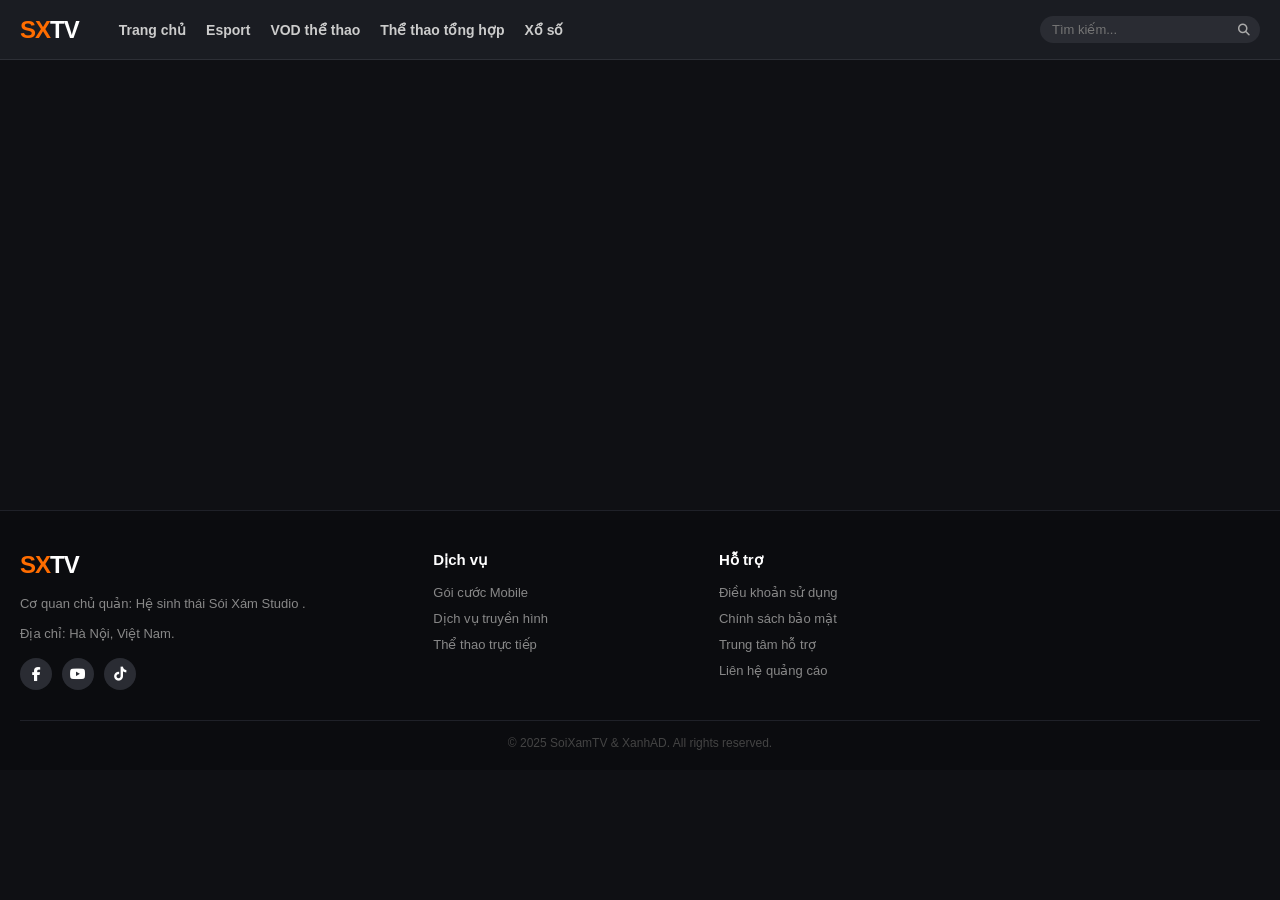
==== esports/index.html @ 60f92f2d "v1.1" ====
<!DOCTYPE html>
<html lang="vi">

<head>
    <meta charset="UTF-8">
    <meta name="viewport" content="width=device-width, initial-scale=1.0">
    <title>TV360 Header Footer - Mobile Responsive</title>
    <link rel="stylesheet" href="https://cdnjs.cloudflare.com/ajax/libs/font-awesome/6.4.0/css/all.min.css">
    <link rel="stylesheet" href="/css/root.css">
    <link rel="stylesheet" href="/css/layout.css">
    <link rel="stylesheet" href="./style.css">

</head>

<body>

    <!-- === HEADER === -->
    <header>
        <div class="header-left">
            <!-- Nút Hamburger Mobile -->
            <div class="hamburger" id="hamburger-btn">
                <i class="fa-solid fa-bars"></i>
            </div>

            <!-- Logo -->
            <a href="#" class="logo">SX<span>TV</span></a>

            <!-- Menu Điều hướng -->
            <ul class="nav-menu" id="nav-menu">
                <!-- Thêm ô tìm kiếm vào trong Menu khi ở Mobile -->
                <li style="border:none; padding-bottom:10px;" class="mobile-only-search"></li>
                <!-- Placeholder vị trí search mobile nếu muốn -->
                <!-- <li><a href="#" class="active">Trang chủ</a></li>
                <li><a href="#">Truyền hình</a></li>
                <li><a href="#">HBO Go</a></li>
                <li><a href="#">Phim</a></li>
                <li><a href="#">Thể thao</a></li>
                <li><a href="#">TV Show</a></li>
                <li><a href="#">Kho phim VIP</a></li> -->
            </ul>
        </div>

        <div class="header-right">
            <!-- Search Box (Desktop) -->
            <div class="search-box">
                <input type="text" placeholder="Tìm kiếm...">
                <i class="fa-solid fa-magnifying-glass"></i>
            </div>

            <!-- Icon Search (Mobile) -->
            <div class="mobile-search-icon">
                <i class="fa-solid fa-magnifying-glass"></i>
            </div>

            <!-- Chú ý: Ẩn chữ 'Đăng nhập' trên mobile để đỡ chật, chỉ hiện icon -->
        </div>
    </header>

    <!-- === CONTENT === -->
    <main class="main-content">


    <div class="video-section-container" id="esport-content">
        
    </div>

    </main>
    <!-- === FOOTER === -->
    <footer>
        <div class="footer-container">
            <!-- Cột 1: Thông tin công ty -->
            <div class="footer-col company-info">
                <a href="#" class="logo" style="display:block; margin-bottom:15px;">SX<span>TV</span></a>
                <p>Cơ quan chủ quản: Hệ sinh thái Sói Xám Studio .</p>
                <p>Địa chỉ: Hà Nội, Việt Nam.</p>

                <div class="social-links">
                    <a href="#"><i class="fa-brands fa-facebook-f"></i></a>
                    <a href="#"><i class="fa-brands fa-youtube"></i></a>
                    <a href="#"><i class="fa-brands fa-tiktok"></i></a>
                </div>
            </div>

            <!-- Cột 2: Dịch vụ -->
            <div class="footer-col">
                <h4>Dịch vụ</h4>
                <ul>
                    <li><a href="#">Gói cước Mobile</a></li>
                    <li><a href="#">Dịch vụ truyền hình</a></li>
                    <li><a href="#">Thể thao trực tiếp</a></li>
                </ul>
            </div>

            <!-- Cột 3: Hỗ trợ -->
            <div class="footer-col">
                <h4>Hỗ trợ</h4>
                <ul>
                    <li><a href="#">Điều khoản sử dụng</a></li>
                    <li><a href="#">Chính sách bảo mật</a></li>
                    <li><a href="#">Trung tâm hỗ trợ</a></li>
                    <li><a href="#">Liên hệ quảng cáo</a></li>
                </ul>
            </div>


        </div>

        <div class="footer-bottom">
            <p>&copy; 2025 SoiXamTV & XanhAD. All rights reserved.</p>
        </div>
    </footer>


    <script src="/javaScript/index.js"></script>
    <script src="/javaScript/layout.js"></script>
    <script src="./index.js"></script>
</body>

</html>
---- css/root.css ----
:root {
    --tv-height: 500px;
    --bg-color: #0b0b0b; /* Đen sâu hơn chút */
    --text-color: #ffffff;
    --accent-color: #ff6d00; /* Màu đỏ */
    --badge-bg: #8e24aa;
    --bg-dark: #050b14;
    --bg-sidebar: #0f172a;
    --text-primary: #ffffff;
    --text-secondary: #94a3b8;
    --accent-color: #3b82f6;
    --border-color: #1e293b;
    --hover-bg: #1e293b;
}
---- css/layout.css ----
/* --- RESET CSS --- */
* {
    margin: 0;
    padding: 0;
    box-sizing: border-box;
    font-family: 'Segoe UI', sans-serif;
}

body {
    background-color: #0f1014;
    color: #fff;
    display: flex;
    flex-direction: column;
    min-height: 100vh;
    text-align: left;
}

a {
    text-decoration: none;
    color: #fff;
    transition: 0.3s;
}

ul {
    list-style: none;
}

/* --- HEADER --- */
header {
    background-color: #1a1c22;
    height: 60px;
    /* Giảm nhẹ chiều cao cho gọn */
    display: flex;
    align-items: center;
    justify-content: space-between;
    padding: 0 20px;
    position: fixed;
    top: 0;
    width: 100%;
    z-index: 1000;
    border-bottom: 1px solid #2d2f36;
}

/* Container bên trái chứa: Hamburger + Logo + Menu Desktop */
.header-left {
    display: flex;
    align-items: center;
    gap: 20px;
}

/* Hamburger Button (Mặc định ẩn trên Desktop) */
.hamburger {
    display: none;
    font-size: 24px;
    cursor: pointer;
    color: #fff;
    padding: 5px;
}

/* Logo */
.logo {
    font-size: 24px;
    font-weight: 800;
    color: #ff6d00;
    letter-spacing: -1px;
    z-index: 1001;
    /* Để luôn nổi lên trên */
}

.logo span {
    color: #fff;
}

/* Navigation Menu (Desktop) */
.nav-menu {
    display: flex;
    gap: 20px;
    margin-left: 20px;
}

.nav-menu li a {
    font-size: 14px;
    font-weight: 600;
    color: #ccc;
    padding: 10px 0;
}

.nav-menu li a:hover,
.nav-menu li a.active {
    color: #ff6d00;
}

/* Header Right Side */
.header-right {
    display: flex;
    align-items: center;
    gap: 15px;
}

/* Search Box */
.search-box {
    position: relative;
}

.search-box input {
    background-color: #2a2c33;
    border: none;
    padding: 6px 30px 6px 12px;
    border-radius: 18px;
    color: #fff;
    outline: none;
    width: 220px;
    font-size: 13px;
}

.search-box i {
    position: absolute;
    right: 10px;
    top: 50%;
    transform: translateY(-50%);
    color: #aaa;
    font-size: 12px;
    cursor: pointer;
}

/* Buttons */
.btn-login {
    font-weight: 600;
    font-size: 13px;
    white-space: nowrap;
}

.btn-login:hover {
    color: #ff6d00;
}

.btn-package {
    background: linear-gradient(90deg, #ff9800, #ff6d00);
    padding: 6px 12px;
    border-radius: 4px;
    font-weight: 600;
    font-size: 13px;
    white-space: nowrap;
}

.btn-package:hover {
    opacity: 0.9;
}

/* Icon search mobile (ẩn trên desktop) */
.mobile-search-icon {
    display: none;
    font-size: 18px;
    cursor: pointer;
}

/* --- CONTENT PLACEHOLDER --- */
.main-content {
    margin-top: 60px;
    justify-content: center;
    align-items: center;
    min-height: 50vh;
    text-align: center; 
    padding: 20px;
}

.placeholder-box {
    border: 2px dashed #333;
    padding: 40px;
    border-radius: 8px;
    color: #555;
}

/* --- FOOTER --- */
footer {
    background-color: #0b0c0f;
    padding: 40px 20px 20px;
    border-top: 1px solid #1f2128;
    font-size: 14px;
}

.footer-container {
    display: grid;
    grid-template-columns: 1.5fr 1fr 1fr 1fr;
    gap: 30px;
    margin-bottom: 30px;
}

.footer-col h4 {
    color: #fff;
    margin-bottom: 15px;
    font-size: 15px;
}

.footer-col ul li {
    margin-bottom: 10px;
}

.footer-col ul li a {
    color: #888;
    font-size: 13px;
}

.footer-col ul li a:hover {
    color: #ff6d00;
}

.company-info p {
    color: #888;
    font-size: 13px;
    line-height: 1.5;
    margin-bottom: 10px;
}

.social-links {
    display: flex;
    gap: 10px;
    margin-top: 15px;
}

.social-links a {
    width: 32px;
    height: 32px;
    background-color: #2a2c33;
    display: flex;
    align-items: center;
    justify-content: center;
    border-radius: 50%;
    font-size: 14px;
}

.app-download {
    display: flex;
    flex-direction: column;
    gap: 8px;
}

.app-btn {
    background-color: #2a2c33;
    padding: 6px 12px;
    border-radius: 4px;
    display: flex;
    align-items: center;
    gap: 8px;
    width: fit-content;
    border: 1px solid #3e4049;
}

.app-text {
    display: flex;
    flex-direction: column;
    font-size: 9px;
    color: #ccc;
}

.app-text span {
    font-size: 11px;
    font-weight: bold;
    color: #fff;
}

.footer-bottom {
    border-top: 1px solid #1f2128;
    padding-top: 15px;
    text-align: center;
    color: #444;
    font-size: 12px;
}

/* --- MOBILE & TABLET RESPONSIVE --- */
@media (max-width: 1024px) {
    .nav-menu {
        gap: 15px;
    }

    .search-box input {
        width: 160px;
    }
}

@media (max-width: 768px) {
    header {
        padding: 0 15px;
    }

    .hamburger {
        display: block;
    }

    /* Hiện nút hamburger */

    /* Chuyển menu thành sidebar */
    .nav-menu {
        position: fixed;
        left: -100%;
        /* Ẩn sang trái */
        top: 60px;
        width: 100%;
        height: calc(100vh - 60px);
        background-color: #1a1c22;
        flex-direction: column;
        align-items: flex-start;
        padding: 20px;
        margin: 0;
        transition: 0.3s ease-in-out;
        border-top: 1px solid #333;
        gap: 0;
    }

    /* Class 'active' để hiện menu */
    .nav-menu.active {
        left: 0;
    }

    .nav-menu li {
        width: 100%;
        border-bottom: 1px solid #2a2c33;
    }

    .nav-menu li a {
        display: block;
        padding: 15px 0;
        font-size: 16px;
        color: #fff;
    }

    /* Ẩn search box desktop, hiện icon search */
    .search-box {
        display: none;
    }

    .mobile-search-icon {
        display: block;
    }

    /* Điều chỉnh Footer thành 1 cột hoặc 2 cột */
    .footer-container {
        grid-template-columns: 1fr;
        gap: 20px;
    }

    .btn-package {
        display: none;
    }

    /* Ẩn nút mua gói nếu màn hình quá nhỏ */
}


/* Watermark */
.yt-watermark {
  position: absolute;
  top:90%;
  right: 5%;

  /* KÍCH THƯỚC LOGO */
  width: 10%;
  height: auto;
  aspect-ratio: 4 / 1; /* auto scaling, đổi theo logo của bạn */
  background-image: url("https://vtvprime.vn/logo/logo.png");
  background-size: contain;
  background-position: center;
  background-repeat: no-repeat;

  /* KHÔNG ẢNH HƯỞNG CLICK */
  pointer-events: none;
  user-select: none;

  /* z-index: 999; */

}







/* Khi fullscreen (trình duyệt tự thêm pseudo-class) */
/* :fullscreen .yt-watermark,
:-webkit-full-screen .yt-watermark {
  top: 20px;
  right: 20px;
  transform: scale(1.15); 
} */



/* khung video */
#tv-show__live {
    background: #000;
    position: relative;
    border-radius: 14px;
    overflow: hidden;
}

/* container gốc của Shaka */
.shaka-video-container {
    border-radius: 14px !important;
}

/* vùng controls dưới */
.shaka-controls-container {
    background: linear-gradient(180deg, transparent, rgba(0,0,0,0.55));
    padding: 8px 14px !important;
}

/* panel nút chính */
.shaka-controls-button-panel {
    display: flex !important;
    gap: 8px !important;
}

/* nút play/pause */
.shaka-play-pause-button .material-icons {
    font-size: 32px !important;
}

/* tua 10s */
.shaka-rewind-button .material-icons,
.shaka-fast-forward-button .material-icons {
    font-size: 26px !important;
}

/* thanh progress */
.shaka-seek-bar-container {
    height: 4px !important;
}

.shaka-seek-bar {
    background: rgba(255,255,255,0.25) !important;
}

.shaka-seek-bar .shaka-range-bar {
    background: #ff3b3b !important;
}

/* nút volume */
.shaka-volume-button .material-icons {
    font-size: 26px !important;
}

/* menu chất lượng */
.shaka-overflow-menu {
    background: #111 !important;
    border-radius: 8px !important;
}

.shaka-overflow-menu button {
    color: #fff !important;
    font-size: 14px !important;
}

.shaka-settings-menu span {
    color: #fff !important;
}

/* danh sách audio track */
.shaka-audio-languages,
.shaka-text-languages {
    background: #000 !important;
    border-radius: 6px;
}

/* loading spinner */
.shaka-spinner circle {
    stroke: #ff3b3b !important;
}

/* tooltip thời gian */
.shaka-time-and-duration {
    font-size: 14px !important;
}
---- esports/style.css ----
/* ============================= */
/* CONTAINER CHÍNH */
/* ============================= */
.video-section-container {
    max-width: 1400px;
    margin: 0 auto;
    padding: 20px 0;
}

/* ============================= */
/* TIÊU ĐỀ CATEGORY */
/* ============================= */
.section-header {
    text-align: left;
    margin: 24px 0 14px;
    font-size: 24px;
    font-weight: 700;
    text-transform: uppercase;
    color: #ffffff;
    letter-spacing: 0.5px;
}

/* ============================= */
/* DANH SÁCH VIDEO – KÉO NGANG */
/* ============================= */
.video-grid {
    display: flex;
    flex-wrap: nowrap;              /* ❌ không xuống dòng */
    gap: 20px;

    overflow-x: auto;               /* 👉 kéo ngang */
    overflow-y: hidden;

    padding-bottom: 12px;
    scroll-behavior: smooth;
    -webkit-overflow-scrolling: touch;

    scroll-snap-type: x mandatory;  /* snap từng item */
}


/* Scrollbar gọn đẹp */
.video-grid::-webkit-scrollbar {
    display:none;
    height: 6px;
}
.video-grid::-webkit-scrollbar-thumb {
    background: rgba(255, 255, 255, 0.25);
    border-radius: 10px;
}

/* ============================= */
/* VIDEO CARD */
/* ============================= */
.video-card {
    width: 280px;                   /* 🔒 kích thước cố định */
    flex-shrink: 0;                 /* 🔥 KHÔNG BAO GIỜ CO */
    cursor: pointer;
    scroll-snap-align: start;
    transition: transform 0.25s ease;
}

.video-card:hover {
    transform: translateY(-4px);
}

/* ============================= */
/* THUMBNAIL */
/* ============================= */
.thumbnail-wrapper {
    position: relative;
    width: 100%;
    padding-top: 56.25%;            /* 16:9 */
    border-radius: 10px;
    overflow: hidden;
    background-color: #1e293b;
}

.thumbnail-img {
    position: absolute;
    inset: 0;
    width: 100%;
    height: 100%;
    object-fit: cover;
    transition: transform 0.3s ease, filter 0.3s ease;
}

.video-card:hover .thumbnail-img {
    transform: scale(1.05);
    filter: brightness(1.1);
}

/* Overlay play */
.play-overlay {
    position: absolute;
    inset: 0;
    background: rgba(0,0,0,0.25);
    opacity: 0;
    transition: opacity 0.3s ease;
}

.video-card:hover .play-overlay {
    opacity: 1;
}

/* ============================= */
/* TIMESTAMP */
/* ============================= */
.timestamp {
    position: absolute;
    right: 8px;
    bottom: 8px;
    padding: 2px 6px;
    font-size: 12px;
    font-weight: 600;
    color: #fff;
    background: rgba(0,0,0,0.8);
    border-radius: 4px;
}

/* ============================= */
/* INFO */
/* ============================= */
.video-info {
    padding-top: 10px;
}

.video-title {
    
    text-align: left;
    font-size: 14px;
    font-weight: 700;
    line-height: 1.4;
    color: #e5e5e5;
    text-transform: uppercase;

    display: -webkit-box;
    -webkit-line-clamp: 2;
    -webkit-box-orient: vertical;
    overflow: hidden;
}

.video-card:hover .video-title {
    color: #ffffff;
}

/* ============================= */
/* MOBILE */
/* ============================= */
@media (max-width: 600px) {
    .video-card {
        width: 240px;               /* vẫn cố định – KHÔNG CO */
    }

    .section-header {
        font-size: 20px;
    }

    .video-grid.is-default > .video-grid{
        width: 90vw;
        height:auto;
    }
}


/* GHI ĐÈ: quay về layout bình thường (GRID) */
.video-grid.is-default {
    /* display: grid !important;
    grid-template-columns: repeat(auto-fill, minmax(280px, 1fr));
    gap: 20px;

    overflow: visible !important; */
    display: flex;
    flex-wrap: wrap;          /* đủ chỗ thì cùng hàng, hết thì xuống */
    justify-content: center;  /* căn giữa cả hàng */
    gap: 12px; 
}
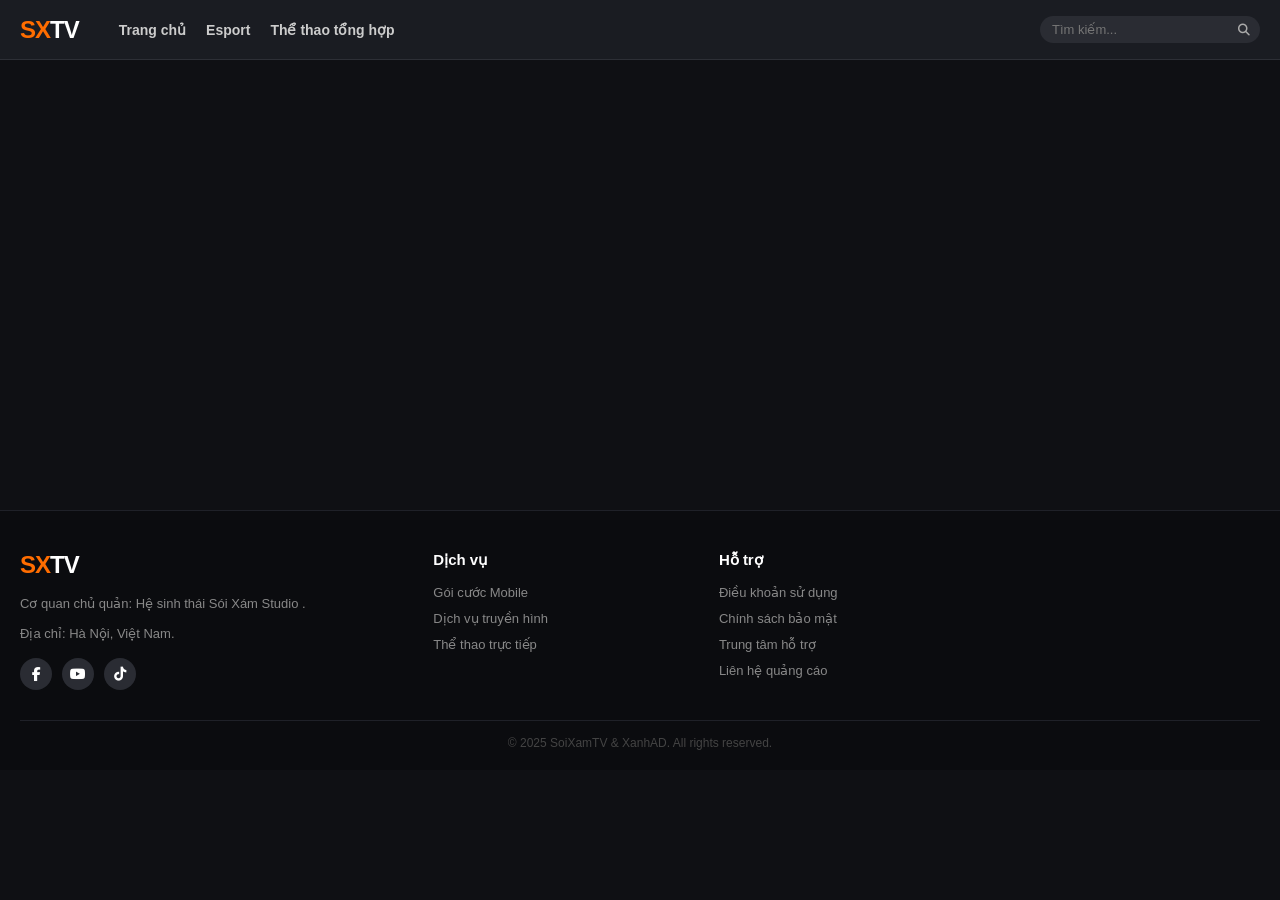
==== commit 6da17712: "v2.2" ====
--- a/esports/index.html
+++ b/esports/index.html
@@ -4,57 +4,19 @@
 <head>
     <meta charset="UTF-8">
     <meta name="viewport" content="width=device-width, initial-scale=1.0">
-    <title>TV360 Header Footer - Mobile Responsive</title>
+    <title></title>
     <link rel="stylesheet" href="https://cdnjs.cloudflare.com/ajax/libs/font-awesome/6.4.0/css/all.min.css">
     <link rel="stylesheet" href="/css/root.css">
     <link rel="stylesheet" href="/css/layout.css">
-    <link rel="stylesheet" href="./style.css">
+    <link rel="stylesheet" href="/esports/style.css">
 
 </head>
 
 <body>
 
     <!-- === HEADER === -->
-    <header>
-        <div class="header-left">
-            <!-- Nút Hamburger Mobile -->
-            <div class="hamburger" id="hamburger-btn">
-                <i class="fa-solid fa-bars"></i>
-            </div>
+    <header id="header"> </header>
 
-            <!-- Logo -->
-            <a href="#" class="logo">SX<span>TV</span></a>
-
-            <!-- Menu Điều hướng -->
-            <ul class="nav-menu" id="nav-menu">
-                <!-- Thêm ô tìm kiếm vào trong Menu khi ở Mobile -->
-                <li style="border:none; padding-bottom:10px;" class="mobile-only-search"></li>
-                <!-- Placeholder vị trí search mobile nếu muốn -->
-                <!-- <li><a href="#" class="active">Trang chủ</a></li>
-                <li><a href="#">Truyền hình</a></li>
-                <li><a href="#">HBO Go</a></li>
-                <li><a href="#">Phim</a></li>
-                <li><a href="#">Thể thao</a></li>
-                <li><a href="#">TV Show</a></li>
-                <li><a href="#">Kho phim VIP</a></li> -->
-            </ul>
-        </div>
-
-        <div class="header-right">
-            <!-- Search Box (Desktop) -->
-            <div class="search-box">
-                <input type="text" placeholder="Tìm kiếm...">
-                <i class="fa-solid fa-magnifying-glass"></i>
-            </div>
-
-            <!-- Icon Search (Mobile) -->
-            <div class="mobile-search-icon">
-                <i class="fa-solid fa-magnifying-glass"></i>
-            </div>
-
-            <!-- Chú ý: Ẩn chữ 'Đăng nhập' trên mobile để đỡ chật, chỉ hiện icon -->
-        </div>
-    </header>
 
     <!-- === CONTENT === -->
     <main class="main-content">
@@ -66,54 +28,12 @@
 
     </main>
     <!-- === FOOTER === -->
-    <footer>
-        <div class="footer-container">
-            <!-- Cột 1: Thông tin công ty -->
-            <div class="footer-col company-info">
-                <a href="#" class="logo" style="display:block; margin-bottom:15px;">SX<span>TV</span></a>
-                <p>Cơ quan chủ quản: Hệ sinh thái Sói Xám Studio .</p>
-                <p>Địa chỉ: Hà Nội, Việt Nam.</p>
-
-                <div class="social-links">
-                    <a href="#"><i class="fa-brands fa-facebook-f"></i></a>
-                    <a href="#"><i class="fa-brands fa-youtube"></i></a>
-                    <a href="#"><i class="fa-brands fa-tiktok"></i></a>
-                </div>
-            </div>
-
-            <!-- Cột 2: Dịch vụ -->
-            <div class="footer-col">
-                <h4>Dịch vụ</h4>
-                <ul>
-                    <li><a href="#">Gói cước Mobile</a></li>
-                    <li><a href="#">Dịch vụ truyền hình</a></li>
-                    <li><a href="#">Thể thao trực tiếp</a></li>
-                </ul>
-            </div>
-
-            <!-- Cột 3: Hỗ trợ -->
-            <div class="footer-col">
-                <h4>Hỗ trợ</h4>
-                <ul>
-                    <li><a href="#">Điều khoản sử dụng</a></li>
-                    <li><a href="#">Chính sách bảo mật</a></li>
-                    <li><a href="#">Trung tâm hỗ trợ</a></li>
-                    <li><a href="#">Liên hệ quảng cáo</a></li>
-                </ul>
-            </div>
-
-
-        </div>
-
-        <div class="footer-bottom">
-            <p>&copy; 2025 SoiXamTV & XanhAD. All rights reserved.</p>
-        </div>
-    </footer>
+    <footer id="footer"> </footer>
 
 
     <script src="/javaScript/index.js"></script>
     <script src="/javaScript/layout.js"></script>
-    <script src="./index.js"></script>
+    <script src="/esports/index.js"></script>
 </body>
 
 </html>
--- a/css/layout.css
+++ b/css/layout.css
@@ -350,14 +350,14 @@
 /* Watermark */
 .yt-watermark {
   position: absolute;
-  top:90%;
-  right: 5%;
+  top: 85%;
+  right: -2%;
 
   /* KÍCH THƯỚC LOGO */
-  width: 10%;
+  width: 25%;
   height: auto;
   aspect-ratio: 4 / 1; /* auto scaling, đổi theo logo của bạn */
-  background-image: url("https://vtvprime.vn/logo/logo.png");
+  background-image: url("/media/logo/SXTV.png");
   background-size: contain;
   background-position: center;
   background-repeat: no-repeat;
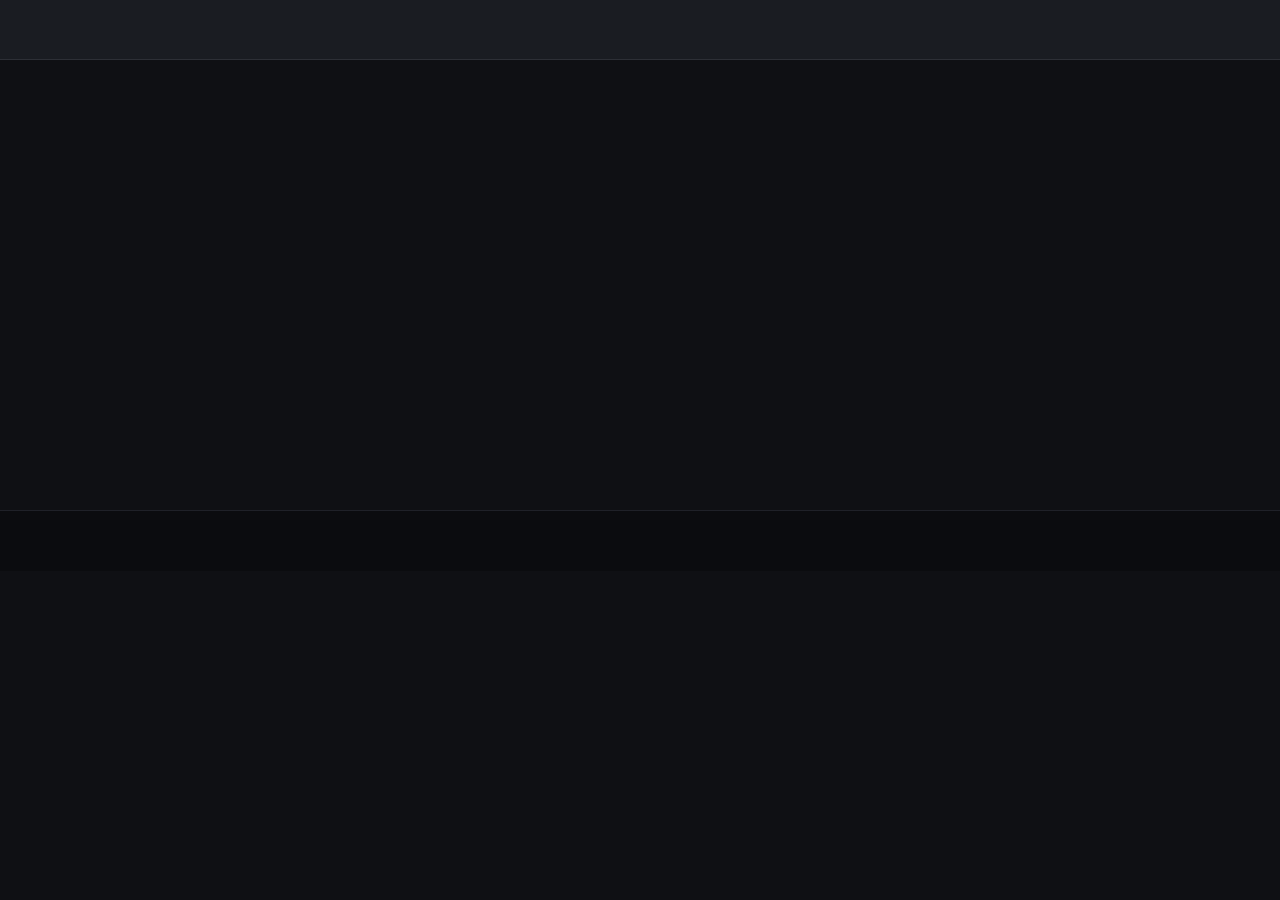
==== commit 385cf075: "21.03.26" ====
--- a/esports/index.html
+++ b/esports/index.html
@@ -6,10 +6,12 @@
     <meta name="viewport" content="width=device-width, initial-scale=1.0">
     <title></title>
     <link rel="stylesheet" href="https://cdnjs.cloudflare.com/ajax/libs/font-awesome/6.4.0/css/all.min.css">
-    <link rel="stylesheet" href="/css/root.css">
-    <link rel="stylesheet" href="/css/layout.css">
-    <link rel="stylesheet" href="/esports/style.css">
-
+    <link rel="stylesheet" href="../css/root.css">
+    <link rel="stylesheet" href="../css/layout.css">
+    <link rel="stylesheet" href="./style.css">
+    <link rel="stylesheet" href="/css/program.css">
+    
+  
 </head>
 
 <body>
@@ -22,15 +24,14 @@
     <main class="main-content">
 
 
-    <div class="video-section-container" id="esport-content">
-        
-    </div>
+        <div class="video-section-container" id="esport-content">
+
+        </div>
 
     </main>
     <!-- === FOOTER === -->
     <footer id="footer"> </footer>
-
-
+ 
     <script src="/javaScript/index.js"></script>
     <script src="/javaScript/layout.js"></script>
     <script src="/esports/index.js"></script>
--- a/css/root.css
+++ b/css/root.css
@@ -8,7 +8,6 @@
     --bg-sidebar: #0f172a;
     --text-primary: #ffffff;
     --text-secondary: #94a3b8;
-    --accent-color: #3b82f6;
     --border-color: #1e293b;
     --hover-bg: #1e293b;
 }
--- a/css/layout.css
+++ b/css/layout.css
@@ -354,14 +354,14 @@
   right: -2%;
 
   /* KÍCH THƯỚC LOGO */
-  width: 25%;
+  width: 20%;
   height: auto;
   aspect-ratio: 4 / 1; /* auto scaling, đổi theo logo của bạn */
   background-image: url("/media/logo/SXTV.png");
   background-size: contain;
   background-position: center;
   background-repeat: no-repeat;
-
+ opacity: .5;
   /* KHÔNG ẢNH HƯỞNG CLICK */
   pointer-events: none;
   user-select: none;
@@ -369,30 +369,53 @@
   /* z-index: 999; */
 
 }
-
-
-
-
-
-
-
-/* Khi fullscreen (trình duyệt tự thêm pseudo-class) */
-/* :fullscreen .yt-watermark,
-:-webkit-full-screen .yt-watermark {
-  top: 20px;
-  right: 20px;
-  transform: scale(1.15); 
-} */
-
-
-
-/* khung video */
+/* Khung chứa tổng */
 #tv-show__live {
     background: #000;
     position: relative;
     border-radius: 14px;
     overflow: hidden;
-}
+    display: flex;
+    align-items: center;
+    justify-content: center;
+}
+
+/* Quan trọng: Fix video luôn nằm gọn trong khung */
+#myVideo {
+    width: 100%;
+    height: 100%;
+    object-fit: contain; /* Giữ tỉ lệ video, tạo dải đen nếu màn hình quá dài */
+}
+
+/* WATERMARK - Cấu hình lại hoàn toàn */
+.yt-watermark {
+    position: absolute;
+    
+    /* Tạo một khung ảo 16:9 nằm giữa màn hình */
+    top: 50%;
+    left: 50%;
+    transform: translate(-50%, -45%);
+    
+    /* Khung này sẽ có kích thước bằng hệt với vùng hiển thị video */
+    width: 100%;
+    height: 100%;
+    max-width: calc(100vh * 16 / 9); 
+    max-height: calc(100vw * 9 / 16);
+
+    /* Đưa logo vào góc dưới bên phải của KHUNG ẢO này */
+    background-image: url("/media/logo/SXTV.png");
+    background-size: 12%; /* Kích thước logo tính theo % chiều rộng video */
+    background-position: 97% 90%; /* Cách phải 3%, cách dưới 10% */
+    background-repeat: no-repeat;
+    
+    opacity: 0.8;
+    pointer-events: none;
+    user-select: none;
+    
+    /* Z-index cực cao để không bị Shaka UI đè */
+    z-index: 1; 
+}
+
 
 /* container gốc của Shaka */
 .shaka-video-container {
@@ -413,7 +436,8 @@
 
 /* nút play/pause */
 .shaka-play-pause-button .material-icons {
-    font-size: 32px !important;
+    font-size: 20px !important;
+    padding: calc(10% / 2) !important;
 }
 
 /* tua 10s */
@@ -452,7 +476,7 @@
 }
 
 .shaka-settings-menu span {
-    color: #fff !important;
+    /* color: #fff !important; */
 }
 
 /* danh sách audio track */
@@ -471,3 +495,4 @@
 .shaka-time-and-duration {
     font-size: 14px !important;
 }
+
--- a/esports/style.css
+++ b/esports/style.css
@@ -1,177 +1,42 @@
-/* ============================= */
-/* CONTAINER CHÍNH */
-/* ============================= */
-.video-section-container {
-    max-width: 1400px;
-    margin: 0 auto;
-    padding: 20px 0;
+.video-time {
+    position: absolute;
+    bottom: 10px;
+    right: 10px;
+    background: rgba(0, 0, 0, 0.7);
+    color: #fff;
+    padding: 4px 8px;
+    font-size: 10px;
+    border-radius: 6px;
+
+    font-family: monospace;
 }
 
-/* ============================= */
-/* TIÊU ĐỀ CATEGORY */
-/* ============================= */
-.section-header {
-    text-align: left;
-    margin: 24px 0 14px;
-    font-size: 24px;
-    font-weight: 700;
-    text-transform: uppercase;
-    color: #ffffff;
-    letter-spacing: 0.5px;
-}
 
-/* ============================= */
-/* DANH SÁCH VIDEO – KÉO NGANG */
-/* ============================= */
-.video-grid {
-    display: flex;
-    flex-wrap: nowrap;              /* ❌ không xuống dòng */
-    gap: 20px;
+ .grid-layout-horizontal-e {
+    all:unset;
+    display: grid;
+    grid-auto-flow: column;
 
-    overflow-x: auto;               /* 👉 kéo ngang */
+    /* FIX: Không cho tự giãn */
+    grid-auto-columns: 250px;
+
+    gap: 15px;
+
+    overflow-x: auto;
     overflow-y: hidden;
 
-    padding-bottom: 12px;
     scroll-behavior: smooth;
     -webkit-overflow-scrolling: touch;
 
-    scroll-snap-type: x mandatory;  /* snap từng item */
+    margin-bottom: 30px;
+
+    scrollbar-width: none;
 }
 
-
-/* Scrollbar gọn đẹp */
-.video-grid::-webkit-scrollbar {
-    display:none;
-    height: 6px;
-}
-.video-grid::-webkit-scrollbar-thumb {
-    background: rgba(255, 255, 255, 0.25);
-    border-radius: 10px;
+.section-header{
+    padding-bottom:10px;
 }
 
-/* ============================= */
-/* VIDEO CARD */
-/* ============================= */
-.video-card {
-    width: 280px;                   /* 🔒 kích thước cố định */
-    flex-shrink: 0;                 /* 🔥 KHÔNG BAO GIỜ CO */
-    cursor: pointer;
-    scroll-snap-align: start;
-    transition: transform 0.25s ease;
-}
-
-.video-card:hover {
-    transform: translateY(-4px);
-}
-
-/* ============================= */
-/* THUMBNAIL */
-/* ============================= */
-.thumbnail-wrapper {
-    position: relative;
-    width: 100%;
-    padding-top: 56.25%;            /* 16:9 */
-    border-radius: 10px;
-    overflow: hidden;
-    background-color: #1e293b;
-}
-
-.thumbnail-img {
-    position: absolute;
-    inset: 0;
-    width: 100%;
-    height: 100%;
-    object-fit: cover;
-    transition: transform 0.3s ease, filter 0.3s ease;
-}
-
-.video-card:hover .thumbnail-img {
-    transform: scale(1.05);
-    filter: brightness(1.1);
-}
-
-/* Overlay play */
-.play-overlay {
-    position: absolute;
-    inset: 0;
-    background: rgba(0,0,0,0.25);
-    opacity: 0;
-    transition: opacity 0.3s ease;
-}
-
-.video-card:hover .play-overlay {
-    opacity: 1;
-}
-
-/* ============================= */
-/* TIMESTAMP */
-/* ============================= */
-.timestamp {
-    position: absolute;
-    right: 8px;
-    bottom: 8px;
-    padding: 2px 6px;
-    font-size: 12px;
-    font-weight: 600;
-    color: #fff;
-    background: rgba(0,0,0,0.8);
-    border-radius: 4px;
-}
-
-/* ============================= */
-/* INFO */
-/* ============================= */
-.video-info {
-    padding-top: 10px;
-}
-
-.video-title {
-    
-    text-align: left;
-    font-size: 14px;
-    font-weight: 700;
-    line-height: 1.4;
-    color: #e5e5e5;
-    text-transform: uppercase;
-
-    display: -webkit-box;
-    -webkit-line-clamp: 2;
-    -webkit-box-orient: vertical;
-    overflow: hidden;
-}
-
-.video-card:hover .video-title {
-    color: #ffffff;
-}
-
-/* ============================= */
-/* MOBILE */
-/* ============================= */
-@media (max-width: 600px) {
-    .video-card {
-        width: 240px;               /* vẫn cố định – KHÔNG CO */
-    }
-
-    .section-header {
-        font-size: 20px;
-    }
-
-    .video-grid.is-default > .video-grid{
-        width: 90vw;
-        height:auto;
-    }
-}
-
-
-/* GHI ĐÈ: quay về layout bình thường (GRID) */
-.video-grid.is-default {
-    /* display: grid !important;
-    grid-template-columns: repeat(auto-fill, minmax(280px, 1fr));
-    gap: 20px;
-
-    overflow: visible !important; */
-    display: flex;
-    flex-wrap: wrap;          /* đủ chỗ thì cùng hàng, hết thì xuống */
-    justify-content: center;  /* căn giữa cả hàng */
-    gap: 12px; 
-}
+.section-header:hover{
+    color:var(--accent-color)
+}
--- a/css/program.css
+++ b/css/program.css
@@ -0,0 +1,426 @@
+  * {
+      text-align: left;
+  }
+
+  .container {
+      max-width: 1600px;
+      margin: 0 auto;
+  }
+
+  .section-title {
+      font-size: 24px;
+      font-weight: 700;
+      margin-bottom: 20px;
+      color: #e5e5e5;
+      text-transform: uppercase;
+  }
+
+  /* --- Grid System (PC mặc định) --- */
+  .grid-layout {
+      display: grid;
+      grid-template-columns: repeat(5, 1fr);
+      /* 5 cột trên màn hình lớn */
+      gap: 20px 15px;
+      /* Khoảng cách hàng và cột */
+      margin-bottom: 30px;
+  }
+
+  .grid-layout-horizontal {
+      display: grid;
+      /* KHÁC BIỆT 1: Chuyển hướng xếp phần tử sang chiều ngang (cột) thay vì hàng */
+      grid-auto-flow: column;
+
+      /* KHÁC BIỆT 2: Định nghĩa độ rộng cho từng phần tử con. 
+       - 85% để user thấy mép phần tử tiếp theo (gợi ý cuộn) trên mobile.
+       - Hoặc dùng px cố định (ví dụ: 250px) */
+      grid-auto-columns: minmax(250px, 1fr);
+
+      /* Khoảng cách giữa các cột */
+      gap: 15px;
+
+      /* KHÁC BIỆT 3: Cho phép cuộn ngang và ẩn cuộn dọc */
+      overflow-x: auto;
+      overflow-y: hidden;
+
+      /* Tùy chọn: Giúp cuộn mượt hơn trên iOS/Mobile */
+      scroll-behavior: smooth;
+      -webkit-overflow-scrolling: touch;
+
+      /* Margin tương tự code cũ */
+      margin-bottom: 30px;
+
+      /* Tùy chọn: Ẩn thanh scrollbar xấu xí nếu muốn giao diện sạch */
+      scrollbar-width: none;
+      
+      /* Firefox */
+  }
+
+  /* Ẩn thanh scrollbar cho Chrome/Safari/Edge */
+  .grid-layout-horizontal::-webkit-scrollbar {
+      display: none;
+  }
+
+
+  /* --- Card Item Style --- */
+  .video-card {
+      background-color: transparent;
+      cursor: pointer;
+      transition: transform 0.2s ease;
+      display: flex;
+      flex-direction: column;
+  }
+
+  .video-card:hover .thumb-img {
+      transform: scale(1.05);
+      /* Hiệu ứng zoom nhẹ khi di chuột */
+  }
+
+  /* --- Thumbnail Area --- */
+  .thumb-wrapper {
+      position: relative;
+      width: 100%;
+      padding-top: 56.25%;
+      /* Tỉ lệ khung hình 16:9 */
+      overflow: hidden;
+      border-radius: 4px;
+      background-color: #1a1a1a;
+  }
+
+  .thumb-img {
+      position: absolute;
+      top: 0;
+      left: 0;
+      width: 100%;
+      height: 100%;
+      object-fit: cover;
+      transition: transform 0.3s ease;
+  }
+
+  /* Overlay text bên trong ảnh (VD: Thời gian đếm ngược) */
+  .overlay-status {
+      position: absolute;
+      bottom: 0;
+      left: 0;
+      width: 100%;
+      padding: 8px 10px;
+      background: linear-gradient(to top, rgba(0, 0, 0, 0.9), rgba(0, 0, 0, 0));
+      font-size: 12px;
+      color: #cccccc;
+      font-weight: 500;
+  }
+
+  /* Badge LIVE (nếu đang phát) */
+  .badge-live {
+      position: absolute;
+      top: 8px;
+      left: 8px;
+      background-color: var(--accent-color);
+      color: white;
+      padding: 2px 6px;
+      font-size: 11px;
+      font-weight: bold;
+      border-radius: 2px;
+      text-transform: uppercase;
+  }
+
+  .badge-channel-name {
+      position: absolute;
+      bottom: 8px;
+      left: 8px;
+      background-color: var(--accent-color);
+      color: white;
+      padding: 2px 6px;
+      font-size: 11px;
+      font-weight: bold;
+      border-radius: 2px;
+      text-transform: uppercase;
+  }
+
+  /* --- Meta Info (Text bên dưới) --- */
+  .card-info {
+      margin-top: 10px;
+      font-size: 14px;
+      line-height: 1.4;
+      color: #f1f1f1;
+  }
+
+  .time-slot {
+      font-weight: bold;
+      margin-right: 5px;
+  }
+
+  .separator {
+      margin: 0 5px;
+      color: #666;
+  }
+
+  .program-name {
+      font-weight: 400;
+      color: #e0e0e0;
+      /* Cắt chữ nếu quá dài (2 dòng) */
+      display: -webkit-box;
+      -webkit-line-clamp: 2;
+      -webkit-box-orient: vertical;
+      overflow: hidden;
+  }
+
+  /* --- RESPONSIVE MEDIA QUERIES --- */
+
+  /* Laptop nhỏ / Tablet nằm ngang (Dưới 1200px) -> 4 cột */
+  @media (max-width: 1200px) {
+      .grid-layout {
+          grid-template-columns: repeat(4, 1fr);
+      }
+  }
+
+  /* Tablet dọc (Dưới 900px) -> 3 cột */
+  @media (max-width: 900px) {
+      .grid-layout {
+          grid-template-columns: repeat(3, 1fr);
+      }
+  }
+
+  /* Mobile lớn (Dưới 600px) -> 2 cột */
+  @media (max-width: 600px) {
+      body {
+          padding: 0px;
+          /* Giảm padding body */
+      }
+
+      .grid-layout {
+          grid-template-columns: repeat(2, 1fr);
+          gap: 15px 10px;
+      }
+
+      .section-title {
+          font-size: 18px;
+      }
+
+      .card-info {
+          font-size: 13px;
+          /* Chữ nhỏ hơn trên mobile */
+      }
+  }
+
+  /* Mobile rất nhỏ (Dưới 350px) -> 1 cột */
+  @media (max-width: 350px) {
+      .grid-layout {
+          grid-template-columns: 1fr;
+      }
+  }
+
+
+
+
+  /* 1. Tạo hiệu ứng xoay (Spinner) */
+  .loader {
+      border: 4px solid #f3f3f3;
+      /* Màu nền vòng tròn */
+      border-top: 4px solid #3498db;
+      /* Màu xoay (Xanh dương) */
+      border-radius: 50%;
+      width: 40px;
+      height: 40px;
+      animation: spin 1s linear infinite;
+  }
+
+  /* Định nghĩa chuyển động xoay */
+  @keyframes spin {
+      0% {
+          transform: rotate(0deg);
+      }
+
+      100% {
+          transform: rotate(360deg);
+      }
+  }
+
+  /* 2. Class để căn giữa màn hình hoặc khung chứa */
+  .loading-wrapper {
+      display: flex;
+      justify-content: center;
+      /* Căn giữa ngang */
+      align-items: center;
+      /* Căn giữa dọc */
+      width: 100%;
+      min-height: 300px;
+      /* Chiều cao tối thiểu để không bị bẹp */
+  }
+
+
+
+
+
+
+
+
+
+
+
+
+
+
+  /* =================================== */
+
+/* --- Match Card Style (Bổ sung cho HTML mới) --- */
+
+/* Đảm bảo thẻ a bao quanh full chiều cao cột trong grid */
+.grid-layout a, 
+.grid-layout-horizontal a {
+    text-decoration: none;
+    display: block;
+    height: 100%;
+}
+
+.match-card {
+    background-color: #1a1a1a; /* Cùng tông màu nền với thumb-wrapper cũ */
+    border: 1px solid #333;
+    border-radius: 8px;
+    padding: 15px;
+    display: flex;
+    flex-direction: column;
+    justify-content: space-between;
+    height: 100%; /* Để các card cao bằng nhau */
+    transition: transform 0.2s ease, box-shadow 0.2s ease, border-color 0.2s ease;
+    position: relative;
+    overflow: hidden;
+}
+
+/* Hiệu ứng Hover tương tự .video-card */
+.match-card:hover {
+    transform: translateY(-5px);
+    box-shadow: 0 5px 15px rgba(0, 0, 0, 0.5);
+    border-color: #555;
+    background-color: #252525;
+}
+
+/* --- Header: Thời gian & Giải đấu --- */
+.match-header {
+    display: flex;
+    justify-content: space-between;
+    align-items: center;
+    margin-bottom: 15px;
+    font-size: 12px;
+    color: #999;
+}
+
+.match-header .time {
+    color: #e5e5e5;
+    font-weight: 700;
+    background: rgba(255, 255, 255, 0.1);
+    padding: 2px 6px;
+    border-radius: 4px;
+}
+
+.match-header .league {
+    text-transform: uppercase;
+    font-size: 10px;
+    letter-spacing: 0.5px;
+    max-width: 90%;
+    white-space: nowrap;
+    overflow: hidden;
+    text-overflow: ellipsis;
+    text-align: right;
+}
+
+/* --- Teams Area: Đội bóng & VS --- */
+.teams {
+    display: flex;
+    justify-content: space-between;
+    align-items: center;
+    margin-bottom: 15px;
+}
+
+.team {
+    display: flex;
+    flex-direction: column;
+    align-items: center;
+    width: 35%; /* Chiếm 35% mỗi bên */
+    text-align: center;
+}
+
+.team img {
+    width: 45px;
+    height: 45px;
+    object-fit: contain; /* Giữ tỉ lệ logo không bị méo */
+    margin-bottom: 8px;
+    filter: drop-shadow(0 2px 4px rgba(0,0,0,0.5));
+}
+
+.team div {
+    font-size: 13px;
+    color: #f1f1f1;
+    font-weight: 500;
+    line-height: 1.2;
+    /* Giới hạn tên đội 2 dòng */
+    display: -webkit-box;
+    -webkit-line-clamp: 2;
+    -webkit-box-orient: vertical;
+    overflow: hidden;
+}
+
+.vs {
+    font-size: 18px;
+    font-weight: 900;
+    color: #666;
+    font-style: italic;
+}
+
+/* --- Footer: Trạng thái LIVE/UN LIVE --- */
+.match-footer {
+    text-align: center;
+    margin-top: auto; /* Đẩy xuống đáy nếu card dài */
+}
+
+.match-footer div {
+    font-size: .56em;
+}
+
+/* Trạng thái chung */
+.status, .statusLive {
+    display: inline-block;
+    padding: 4px 12px;
+    border-radius: 20px;
+    font-size: 11px;
+    font-weight: bold;
+    text-transform: uppercase;
+    letter-spacing: 1px;
+}
+
+/* Chưa đá hoặc đã hết */
+.status {
+    background-color: #333;
+    color: #888;
+    border: 1px solid #444;
+}
+
+/* Đang LIVE */
+.statusLive {
+    background-color:  var(--accent-color); /* Màu đỏ nổi bật */
+    color: white;
+    box-shadow: 0 0 8px rgba(204, 0, 0, 0.6);
+    animation: blinkLive 2s infinite; /* Hiệu ứng nhấp nháy nhẹ */
+}
+
+@keyframes blinkLive {
+    0% { opacity: 1; }
+    50% { opacity: 0.8; }
+    100% { opacity: 1; }
+}
+
+/* --- Xử lý thẻ a bị disable (Logic từ JS của bạn) --- */
+/* JS của bạn có: pointer-events: none; color: gray; */
+/* CSS bổ trợ để nhìn nó "chìm" hẳn đi */
+a[style*="pointer-events: none"] .match-card {
+    opacity: 0.6;
+    filter: grayscale(100%);
+    background-color: #111;
+    cursor: not-allowed;
+}
+
+
+
+.footer-bottom p {
+    align-items: center;
+    text-align: center;
+}
